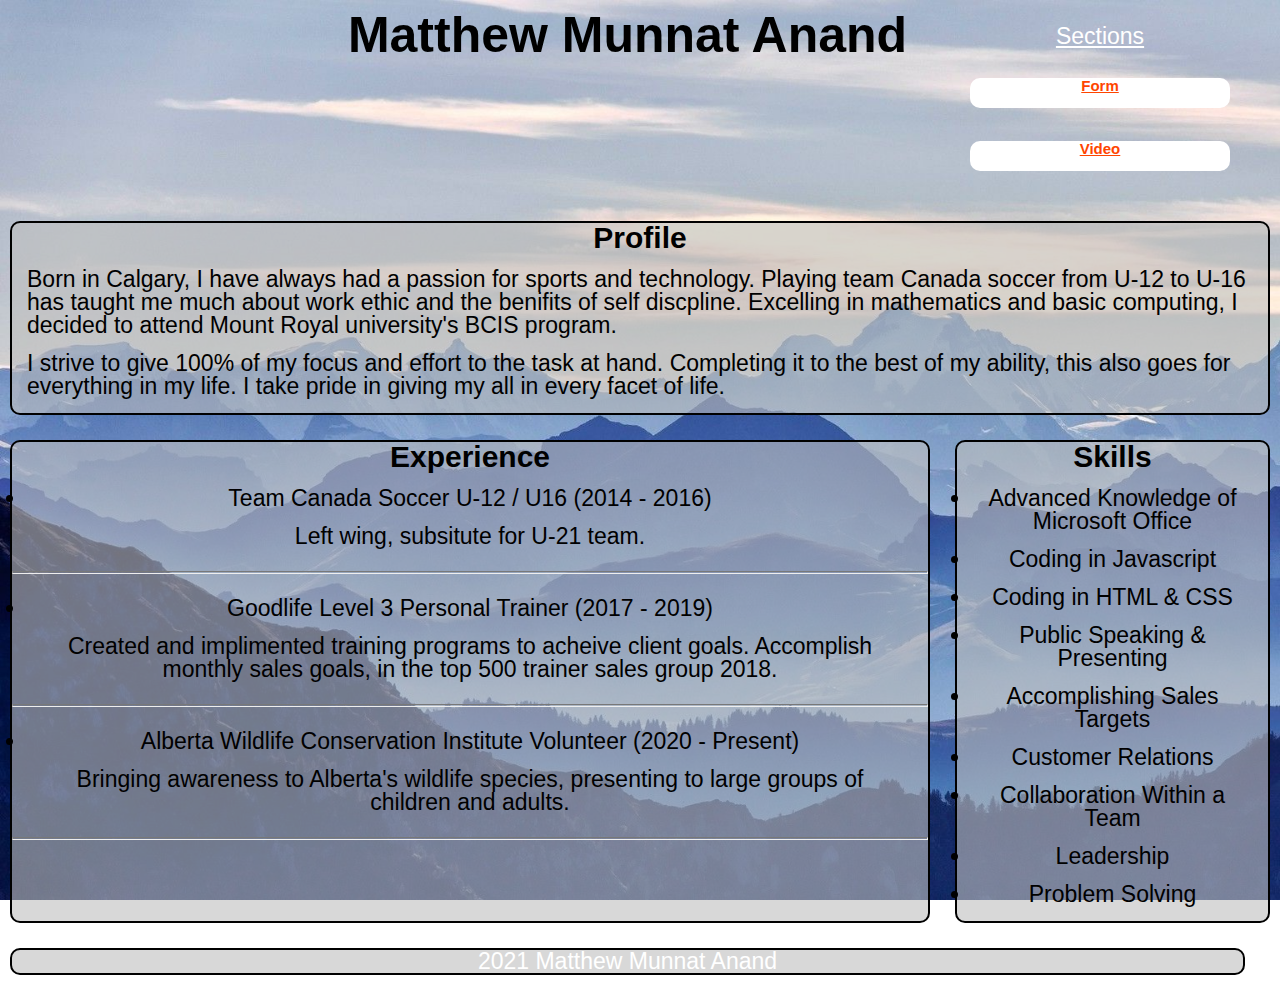
==== Index.html @ 6cc7b2f6 "Add files via upload" ====
<!DOCTYPE html>

<html lang="en">
	<head>
		<meta charset="utf-8">
		<title>Matthew Munnat Anand</title>
		<!--Meta Tags-->
	    <meta name="Main" content="Resume">
		<meta name="description" content="Resume">
        <meta name="keywords" content="Resume, Job, School, Experience">
        <meta name="viewport" content="width=device-width, initial-scale=1.0">
		<meta name="author" content="Matthew Anand">
        <link rel="stylesheet" href="/style/Index.css">
        
    </head>
    
    <body>
        <div id="wrapper">
            <div id="item1">
				<h1 style="text-align: center; ">Matthew Munnat Anand</h1> 
				

            </div>
			
			<div class="" id="item7">
				<p style="text-align: center; color: white"><u>Sections</u></p>
				<nav class="flex-container">
					<a class="flex-item" href="Form.html">Form</a>
					<br>
					<a class="flex-item" href="Video.html">Video</a>
				</nav>
			</div>
			

            <div class="item item2">
			<h2>Profile</h2>	
                <p>Born in Calgary, I have always had a passion for sports and technology. Playing team Canada soccer from U-12 to U-16 has taught me much about work ethic and the benifits of self discpline. Excelling in mathematics and basic computing, I decided to attend Mount Royal university's BCIS program.</p>
                <p>I strive to give 100% of my focus and effort to the task at hand. Completing it to the best of my ability, this also goes for everything in my life. I take pride in giving my all in every facet of life.</p>
        	</div>

            <div class="item item3">   
			<h2>Experience</h2>
            <li>
               Team Canada Soccer U-12 / U16 (2014 - 2016)
                <p>Left wing, subsitute for U-21 team.</p>
            </li>    
                <hr/>
            <li>
                Goodlife Level 3 Personal Trainer (2017 - 2019)
                <p>Created and implimented training programs to acheive client goals. Accomplish monthly sales goals, in the top 500 trainer sales group 2018. </p>
            </li>    
                <hr/>
            <li>
               Alberta Wildlife Conservation Institute Volunteer (2020 - Present)
                <p>Bringing awareness to Alberta's wildlife species, presenting to large groups of children and adults.</p>
            </li>    
                <hr />
			</div>

            <div class="item item4">  
			<h2>Skills</h2>
                <li>Advanced Knowledge of Microsoft Office</li>
                <li>Coding in Javascript</li>
                <li>Coding in HTML & CSS</li>
                <li>Public Speaking & Presenting</li>
                <li>Accomplishing Sales Targets</li>
                <li>Customer Relations</li>
                <li>Collaboration Within a Team</li>
                <li>Leadership</li>
                <li>Problem Solving</li>
			</div>

        

			<div class="item" id="item6" >
				<footer style="color: white;"> 2021 Matthew Munnat Anand
				</footer>
			</div>
        
		</div>
    </body>

</html>
---- style/Index.css ----
html, body, div, span, object, iframe,
h1, h2, h3, h4, h5, h6, p, blockquote, pre,
abbr, address, cite, code,
del, dfn, em, img, ins, kbd, q, samp,
small, strong, sub, sup, var,
b, i,
dl, dt, dd, ol, ul, li,
fieldset, form, label, legend,
table, caption, tbody, tfoot, thead, tr, th, td,
article, aside, canvas, details, figcaption, figure,
footer, header, hgroup, menu, nav, section, summary,
time, mark, audio, video {
    margin:0;
    padding:0;
    border:0;
    outline:0;
    font-size:100%;
    vertical-align:baseline;
    background:transparent;
}

body {
    line-height:1;
}

article,aside,details,figcaption,figure,
footer,header,hgroup,menu,nav,section {
    display:block;
}

nav ul {
    list-style:none;
}

blockquote, q {
    quotes:none;
}

blockquote:before, blockquote:after,
q:before, q:after {
    content:'';
    content:none;
}

a {
    margin:0;
    padding:0;
    font-size:100%;
    vertical-align:baseline;
    background:transparent;
}

/* change colours to suit your needs */
ins {
    background-color:#ff9;
    color:#000;
    text-decoration:none;
}

/* change colours to suit your needs */
mark {
    background-color:#ff9;
    color:#000;
    font-style:italic;
    font-weight:bold;
}

del {
    text-decoration: line-through;
}

abbr[title], dfn[title] {
    border-bottom:1px dotted;
    cursor:help;
}

table {
    border-collapse:collapse;
    border-spacing:0;
}

/* change border colour to suit your needs */
hr {
    display:block;
    height:1px;
    border:0;  
    border-top:1px solid #cccccc;
    margin:1em 0;
    padding:0;
}

input, select {
    vertical-align:middle;
}
/*CSS*/
body {
    background-image: url(../images/Background3.jpg);
    background-repeat: no-repeat;
    background-attachment: fixed;
    background-size: cover;
    font-family: Arial, Helvetica, sans-serif;
}


h1{
    text-align: center;
    font-size: 50px;
}

h2{
    text-align: center;
    font-size: 30px;
}

hr { display: block; margin-before: 0.5em; margin-after: 0.5em; margin-start: auto; margin-end: auto; overflow: hidden; border-style: inset; border-width: 1px;}

p{
    margin:15px;
}
li{
    text-align:center;
    margin:15px;
}
footer{
    text-align: center;
    margin-right: 50px;
    margin-left: 50px;
}

nav{
    text-align: center;
    margin-top: 10px;
    margin-bottom: 10px;
}

#NavBar{
    border: 3px solid black;
    background-color: #e4c253; 
    margin-left: 500px; 
    margin-right: 500px;
}

.LeftImg{
    float: left;
    border-radius: 10px;
}

.RightImg{
    float: right;
}

/*Pseudo Class Selectors */
a:link {
    color:orangered;
}

a:visited {
    color: lightskyblue;
}

a:hover {
    color: aquamarine;
}

a:active {
    color: forestgreen;
} 


/*Attribute Selectors*/
a[target="_blank"] {
    background-color: rgb(255, 255, 255);
}


div{
    font-size: 23px;
}

#wrapper {
    text-align: center;
    display: grid;
    grid-template-columns: 1fr 1fr 1fr 1fr;
    grid-gap: 25px;
    height:100%;
    margin: 10px;
}

/* Items */
.item {
    border: 2px solid black;
    border-radius: 10px;
    background-color: lightgray;
    background: rgba(190,190,190, 0.6);
    text-align: left;
    
}
#item1{
    grid-column: 2/4;    
   
}

.item2{
    grid-column: 1/6;
}
.item3{
    grid-column: 1/4;
}
.item4{
    
    grid-column: 4/6;
}
.item5{
    grid-column: 3/6;
}

#item6{
    grid-column: 1/5;
}

#item7{
    grid-column: 5/4;
}

/* Flex Box */
.flex-container{
    display:flex;
    justify-content:center;
    flex-direction:column;
    font-family:Helvetica, sans-serif;
    padding:10px;
    text-align: center;
}


.flex-item{
    font-weight:bold;
    font-size:15px;
    background-color:white;
    height: 30px;
    border-radius:10px;
    margin: 5px;
    text-align: center;
}

/* Responsive */ 
.container{
    width:100%;
    display: flex;
    flex-wrap: wrap;
}


@media screen and (max-width:950px){
     .item2 , .item3{
        grid-column: 1/6;
        justify-items: stretch;
    }
    .item4 ,.item5{
        grid-column: 1/6;
        justify-items: stretch;
    }
    .item7{
        grid-column: 1/6;
        justify-items: stretch;
    }
}
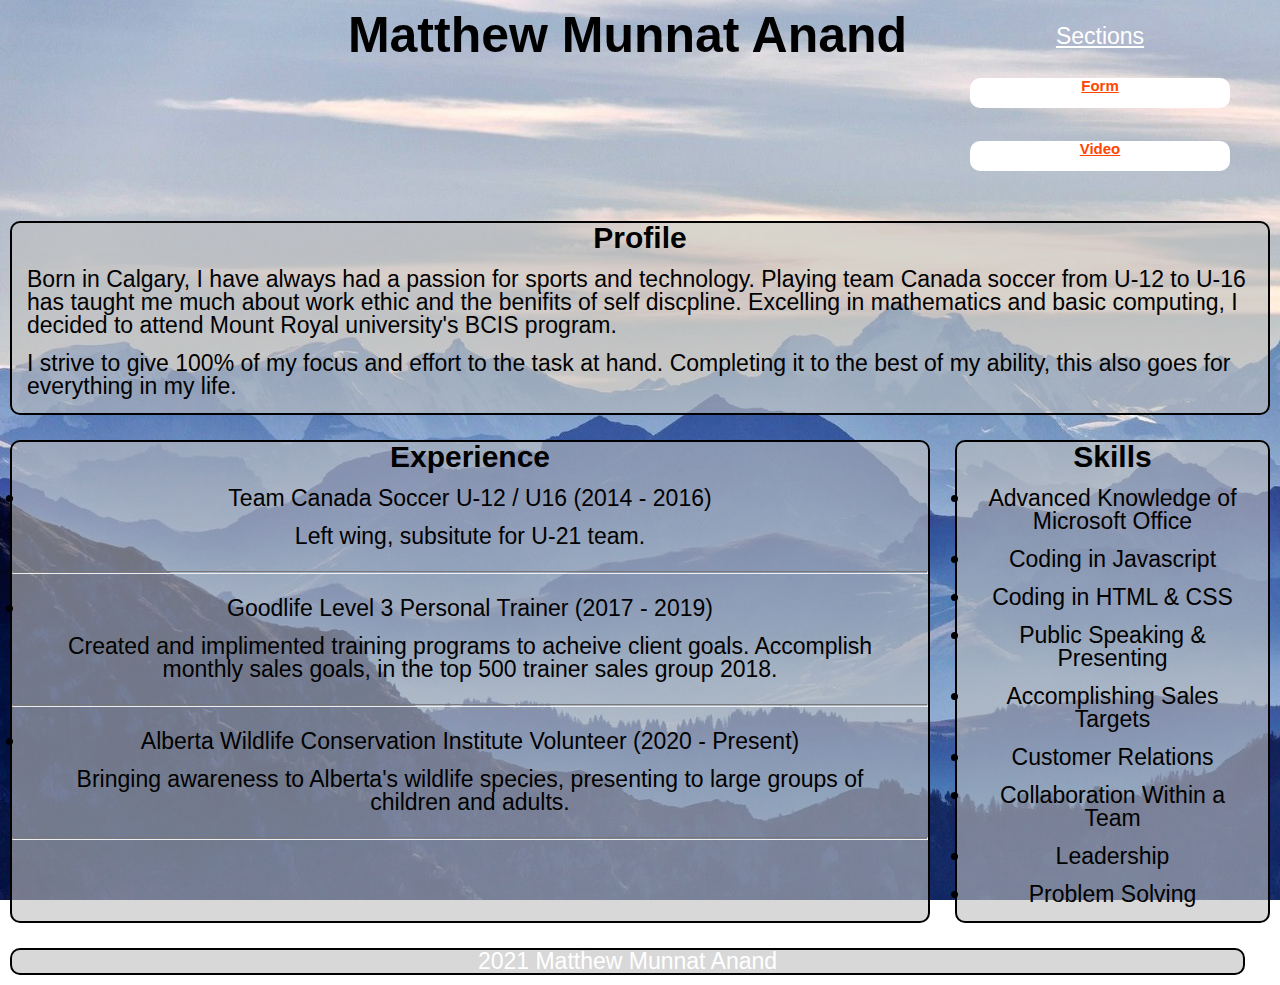
==== commit 151ecda3: "Add files via upload" ====
--- a/Index.html
+++ b/Index.html
@@ -35,7 +35,7 @@
             <div class="item item2">
 			<h2>Profile</h2>	
                 <p>Born in Calgary, I have always had a passion for sports and technology. Playing team Canada soccer from U-12 to U-16 has taught me much about work ethic and the benifits of self discpline. Excelling in mathematics and basic computing, I decided to attend Mount Royal university's BCIS program.</p>
-                <p>I strive to give 100% of my focus and effort to the task at hand. Completing it to the best of my ability, this also goes for everything in my life. I take pride in giving my all in every facet of life.</p>
+                <p>I strive to give 100% of my focus and effort to the task at hand. Completing it to the best of my ability, this also goes for everything in my life.</p>
         	</div>
 
             <div class="item item3">   
--- a/style/Index.css
+++ b/style/Index.css
@@ -123,8 +123,8 @@
 }
 footer{
     text-align: center;
-    margin-right: 50px;
     margin-left: 50px;
+    margin-right:50px;
 }
 
 nav{
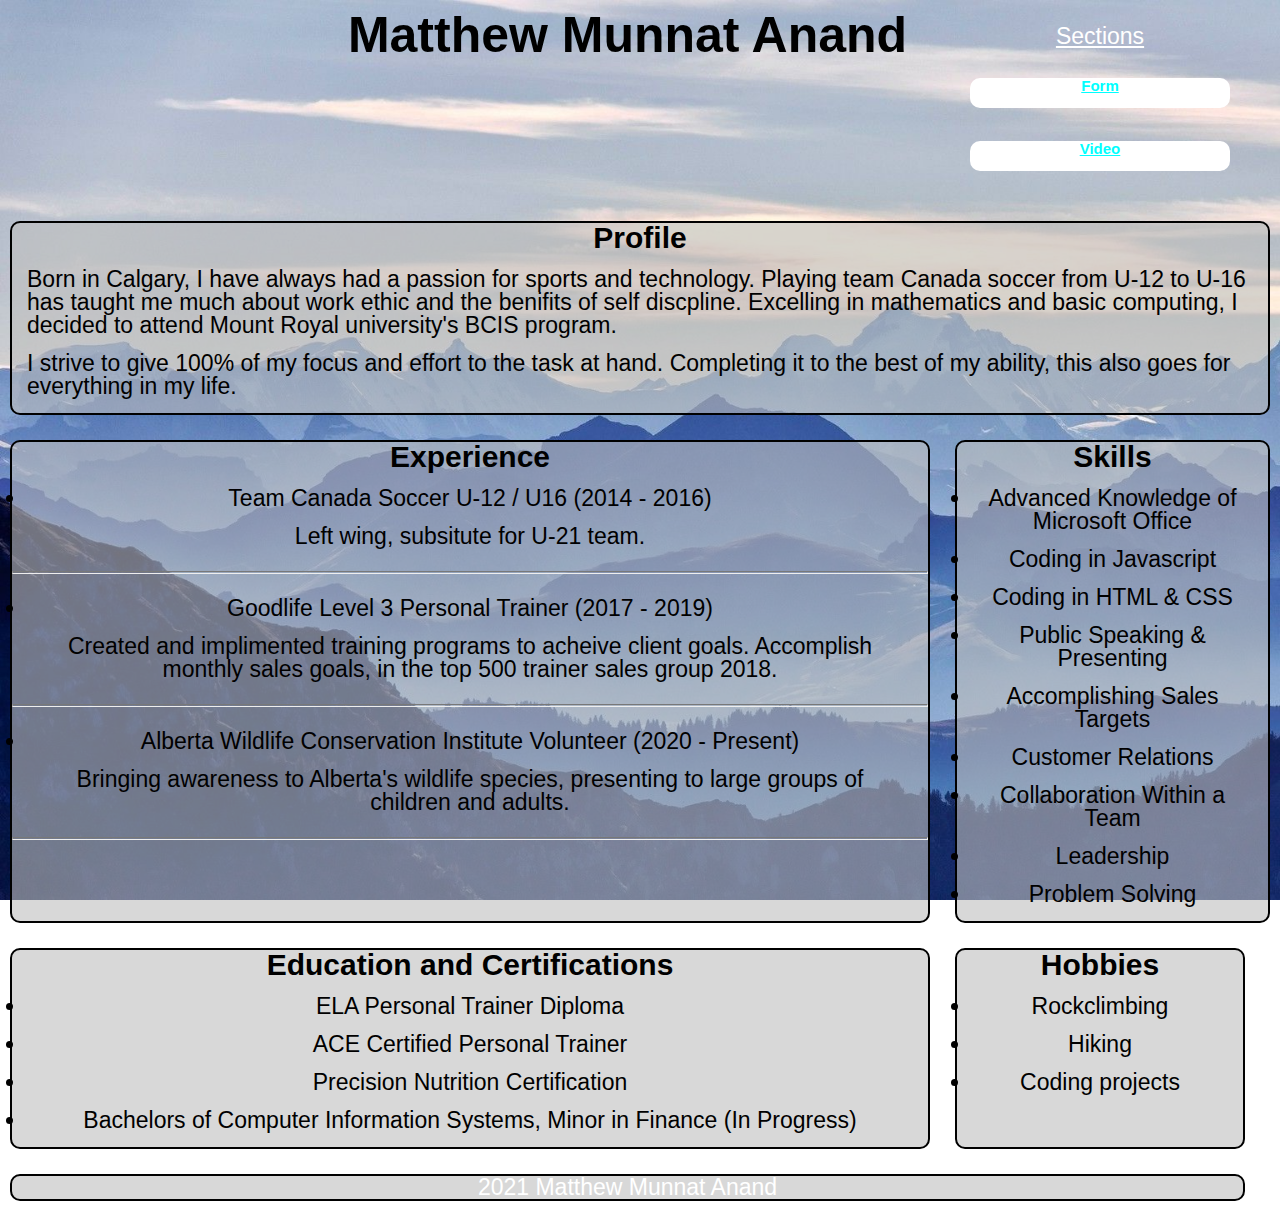
==== commit bf261bd6: "Update Index.html" ====
--- a/Index.html
+++ b/Index.html
@@ -69,7 +69,19 @@
                 <li>Leadership</li>
                 <li>Problem Solving</li>
 			</div>
-
+		<div class="item item5">
+            <h2>Education and Certifications</h2>  
+                <li>ELA Personal Trainer Diploma</li>
+                <li>ACE Certified Personal Trainer</li>
+                <li>Precision Nutrition Certification</li>
+                <li>Bachelors of Computer Information Systems, Minor in Finance (In Progress)</li>     
+            </div>
+            <div class="item item8">
+            <h2>Hobbies</h2>    
+                <li>Rockclimbing</li>
+                <li>Hiking</li>
+                <li>Coding projects</li>
+            </div>
         
 
 			<div class="item" id="item6" >
--- a/style/Index.css
+++ b/style/Index.css
@@ -151,7 +151,7 @@
 
 /*Pseudo Class Selectors */
 a:link {
-    color:orangered;
+    color: cyan;
 }
 
 a:visited {
@@ -163,7 +163,7 @@
 }
 
 a:active {
-    color: forestgreen;
+    color: blue;
 } 
 
 
@@ -211,7 +211,7 @@
     grid-column: 4/6;
 }
 .item5{
-    grid-column: 3/6;
+    grid-column: 1/4;
 }
 
 #item6{
@@ -256,12 +256,13 @@
         grid-column: 1/6;
         justify-items: stretch;
     }
-    .item4 ,.item5{
+    .item4 ,.item7{
         grid-column: 1/6;
         justify-items: stretch;
     }
-    .item7{
-        grid-column: 1/6;
+
+    .item5{
+        grid-column: 1/4;
         justify-items: stretch;
     }
-}+}
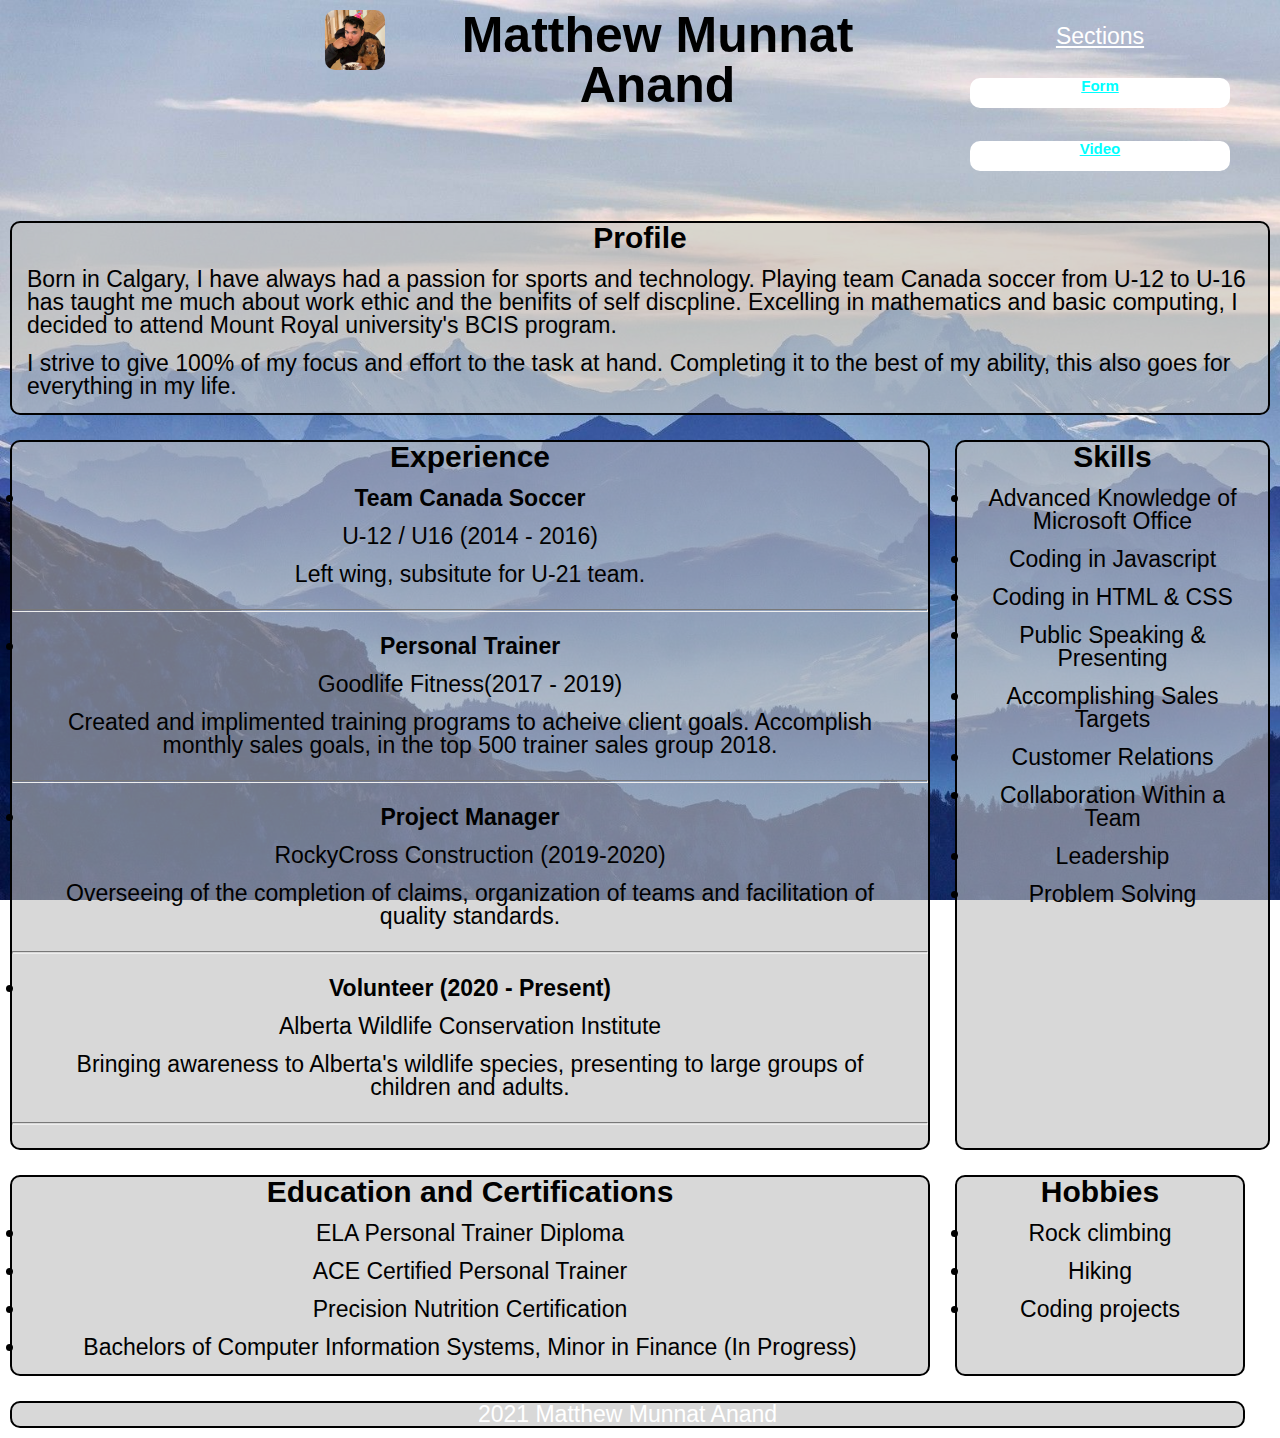
==== commit dc9e4739: "Add files via upload" ====
--- a/Index.html
+++ b/Index.html
@@ -17,7 +17,9 @@
     <body>
         <div id="wrapper">
             <div id="item1">
-				<h1 style="text-align: center; ">Matthew Munnat Anand</h1> 
+				<img src="/images/Me.jpg" width="60" height="60" alt="Myface" class="LeftImg">
+            
+                <h1 style="text-align: center; ">Matthew Munnat Anand</h1> 
 				
 
             </div>
@@ -41,17 +43,26 @@
             <div class="item item3">   
 			<h2>Experience</h2>
             <li>
-               Team Canada Soccer U-12 / U16 (2014 - 2016)
+               <b>Team Canada Soccer</b>
+               <p>U-12 / U16 (2014 - 2016)</p>
                 <p>Left wing, subsitute for U-21 team.</p>
             </li>    
                 <hr/>
             <li>
-                Goodlife Level 3 Personal Trainer (2017 - 2019)
+                <b>Personal Trainer</b>
+                <p>Goodlife Fitness(2017 - 2019)</p>
                 <p>Created and implimented training programs to acheive client goals. Accomplish monthly sales goals, in the top 500 trainer sales group 2018. </p>
             </li>    
                 <hr/>
             <li>
-               Alberta Wildlife Conservation Institute Volunteer (2020 - Present)
+                <b>Project Manager</b>
+                <p>RockyCross Construction (2019-2020)</p>
+                <p>Overseeing of the completion of claims, organization of teams and facilitation of quality standards.</p>
+            </li>  
+                <hr />
+            <li>
+                <b>Volunteer (2020 - Present)</b>
+                <p>Alberta Wildlife Conservation Institute</p>
                 <p>Bringing awareness to Alberta's wildlife species, presenting to large groups of children and adults.</p>
             </li>    
                 <hr />
@@ -69,7 +80,8 @@
                 <li>Leadership</li>
                 <li>Problem Solving</li>
 			</div>
-		<div class="item item5">
+           
+            <div class="item item5">
             <h2>Education and Certifications</h2>  
                 <li>ELA Personal Trainer Diploma</li>
                 <li>ACE Certified Personal Trainer</li>
@@ -78,7 +90,7 @@
             </div>
             <div class="item item8">
             <h2>Hobbies</h2>    
-                <li>Rockclimbing</li>
+                <li>Rock climbing</li>
                 <li>Hiking</li>
                 <li>Coding projects</li>
             </div>
--- a/style/Index.css
+++ b/style/Index.css
@@ -196,6 +196,7 @@
     
 }
 #item1{
+    text-align: center;
     grid-column: 2/4;    
    
 }
@@ -242,6 +243,7 @@
     margin: 5px;
     text-align: center;
 }
+
 
 /* Responsive */ 
 .container{
@@ -265,4 +267,5 @@
         grid-column: 1/4;
         justify-items: stretch;
     }
-}
+    
+}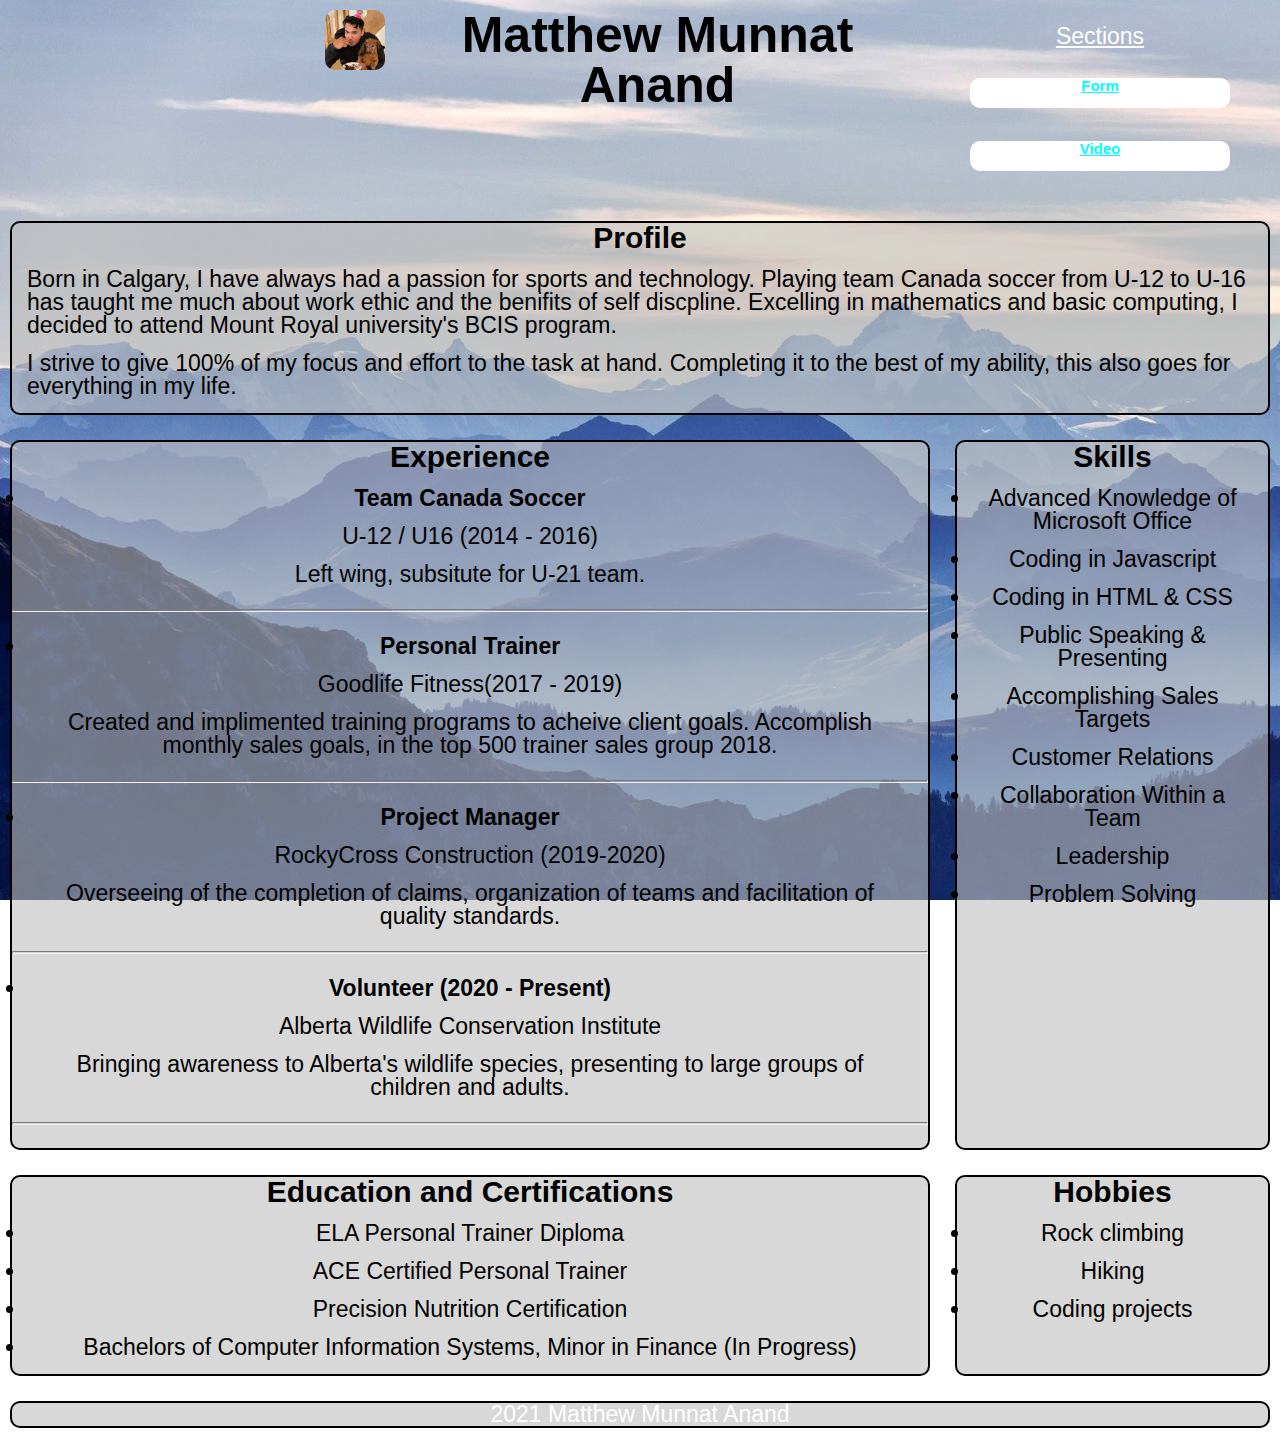
==== commit d572c003: "Add files via upload" ====
--- a/Index.html
+++ b/Index.html
@@ -10,7 +10,7 @@
         <meta name="keywords" content="Resume, Job, School, Experience">
         <meta name="viewport" content="width=device-width, initial-scale=1.0">
 		<meta name="author" content="Matthew Anand">
-        <link rel="stylesheet" href="/style/Index.css">
+        <link rel="stylesheet" href="style/Index.css">
         
     </head>
     
@@ -88,6 +88,7 @@
                 <li>Precision Nutrition Certification</li>
                 <li>Bachelors of Computer Information Systems, Minor in Finance (In Progress)</li>     
             </div>
+           
             <div class="item item8">
             <h2>Hobbies</h2>    
                 <li>Rock climbing</li>
--- a/style/Index.css
+++ b/style/Index.css
@@ -216,13 +216,16 @@
 }
 
 #item6{
-    grid-column: 1/5;
+    grid-column: 1/6;
 }
 
 #item7{
     grid-column: 5/4;
 }
 
+.item8{
+     grid-column: 4/6;
+}
 /* Flex Box */
 .flex-container{
     display:flex;
